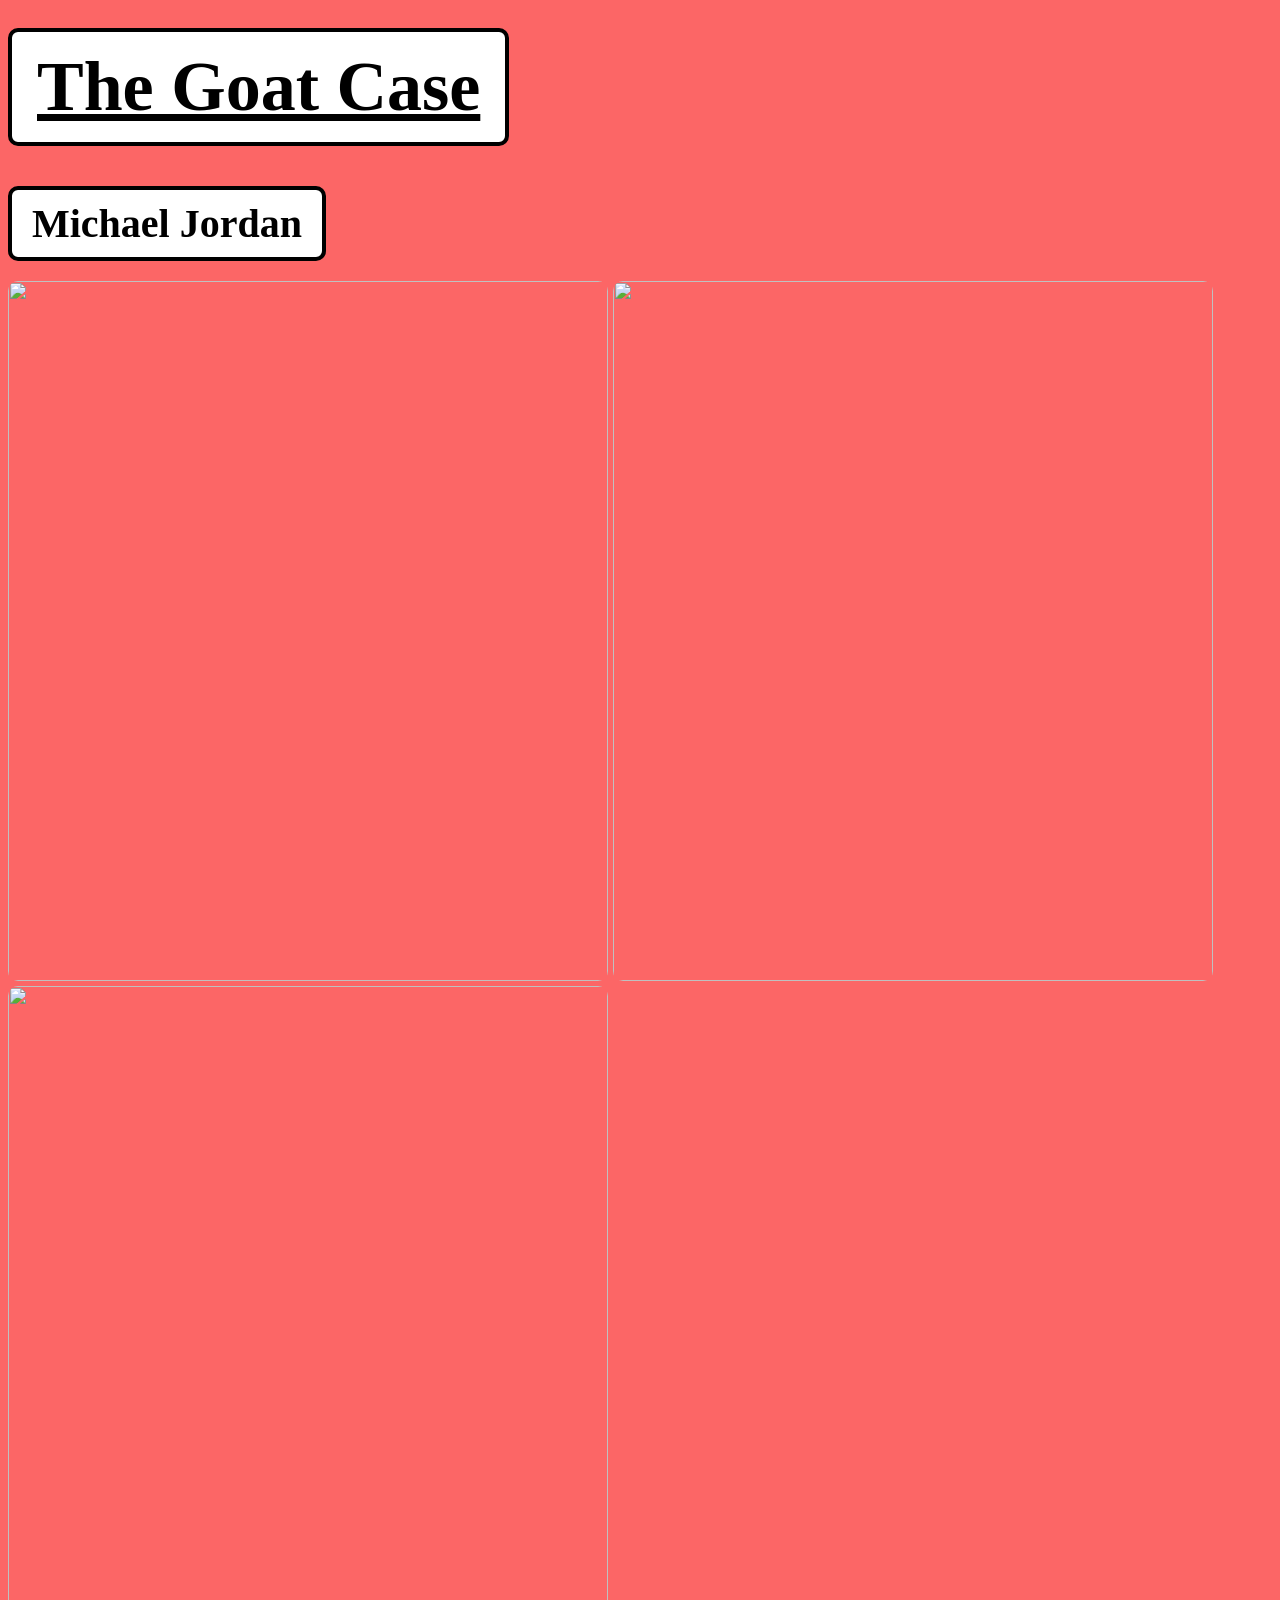
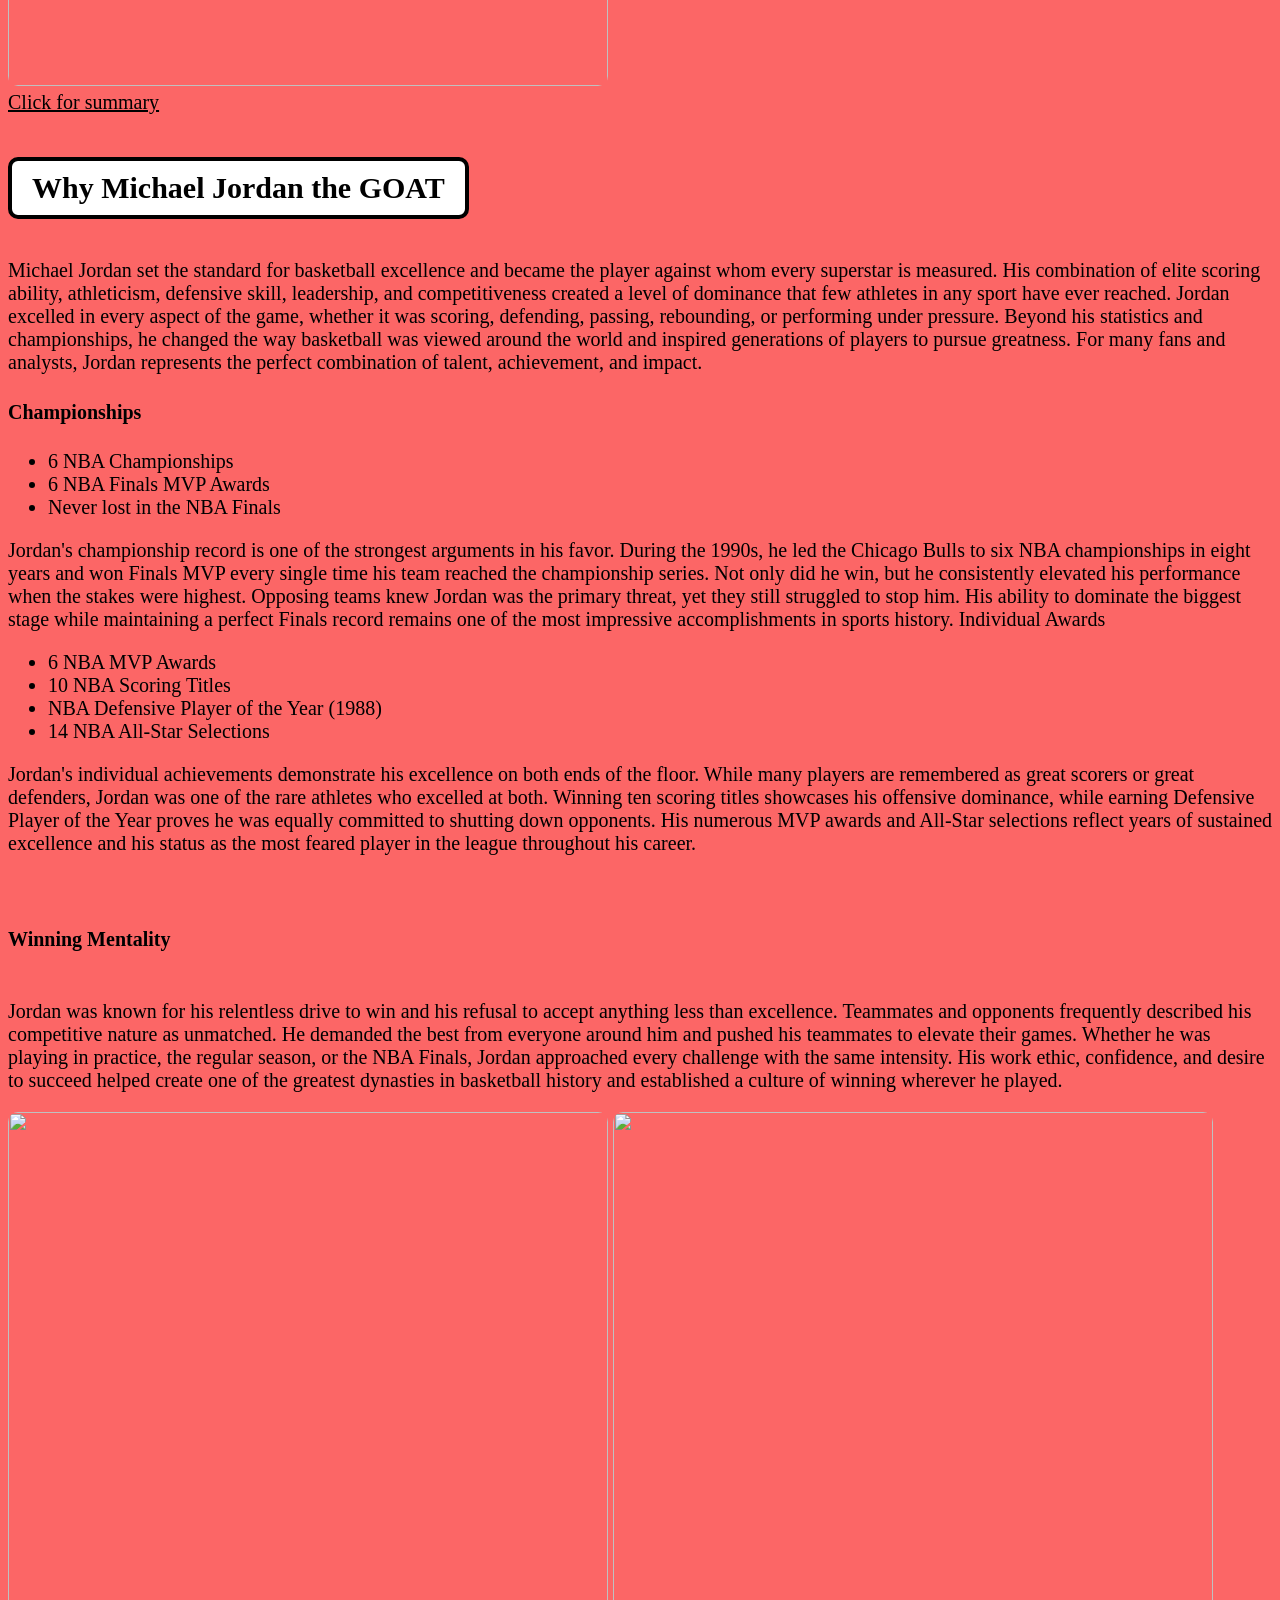
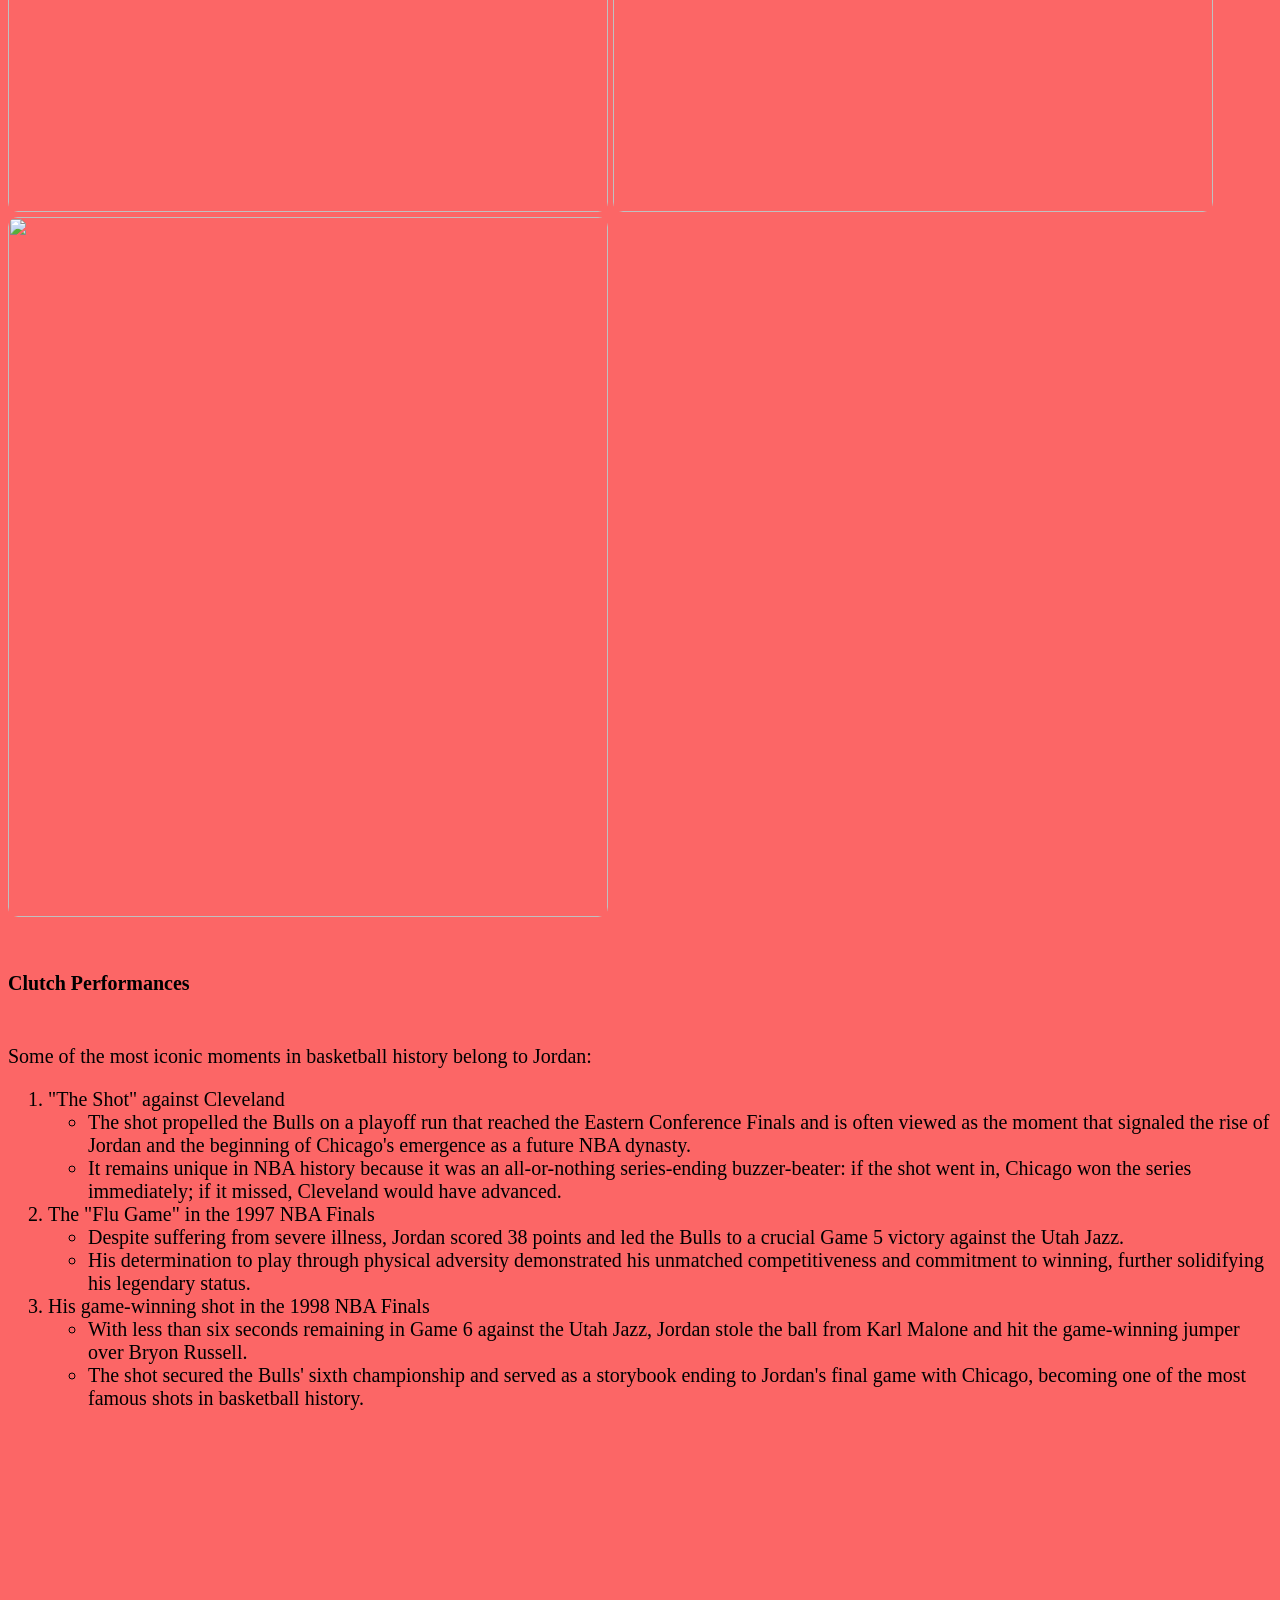
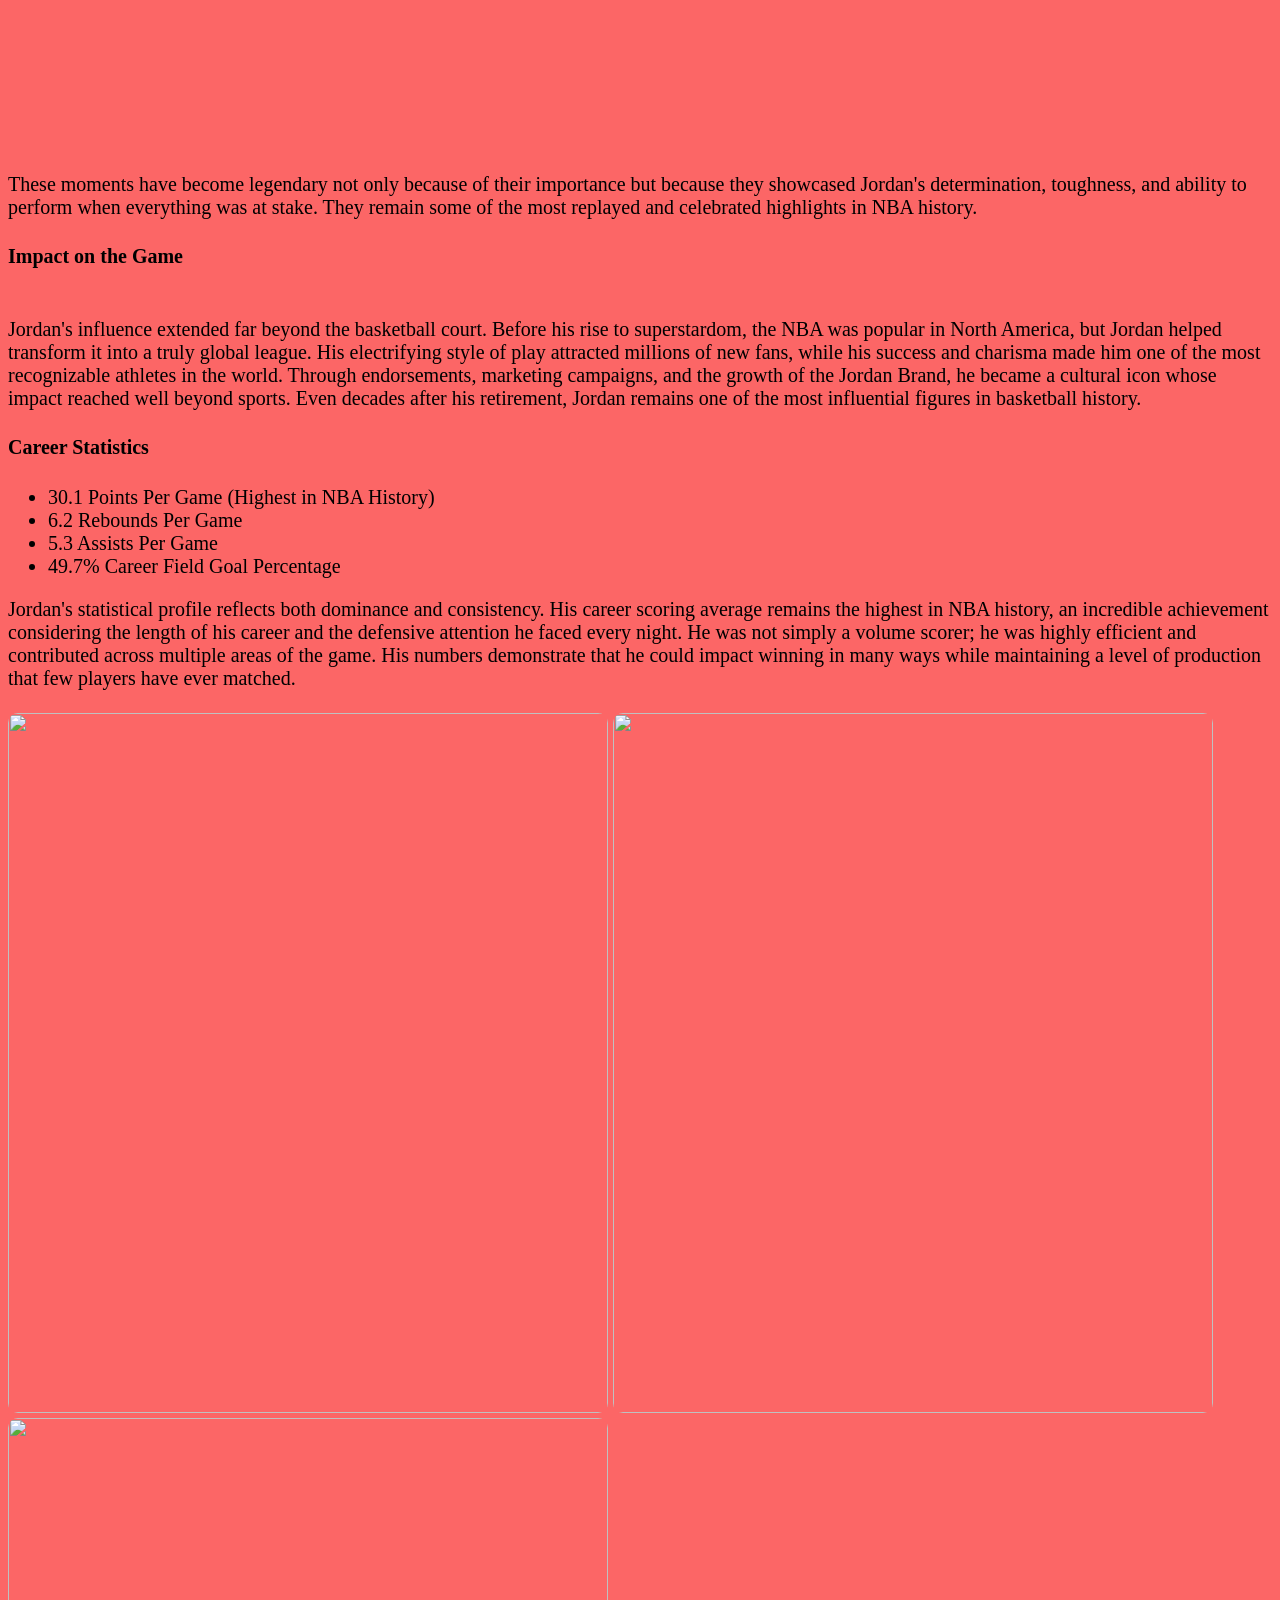
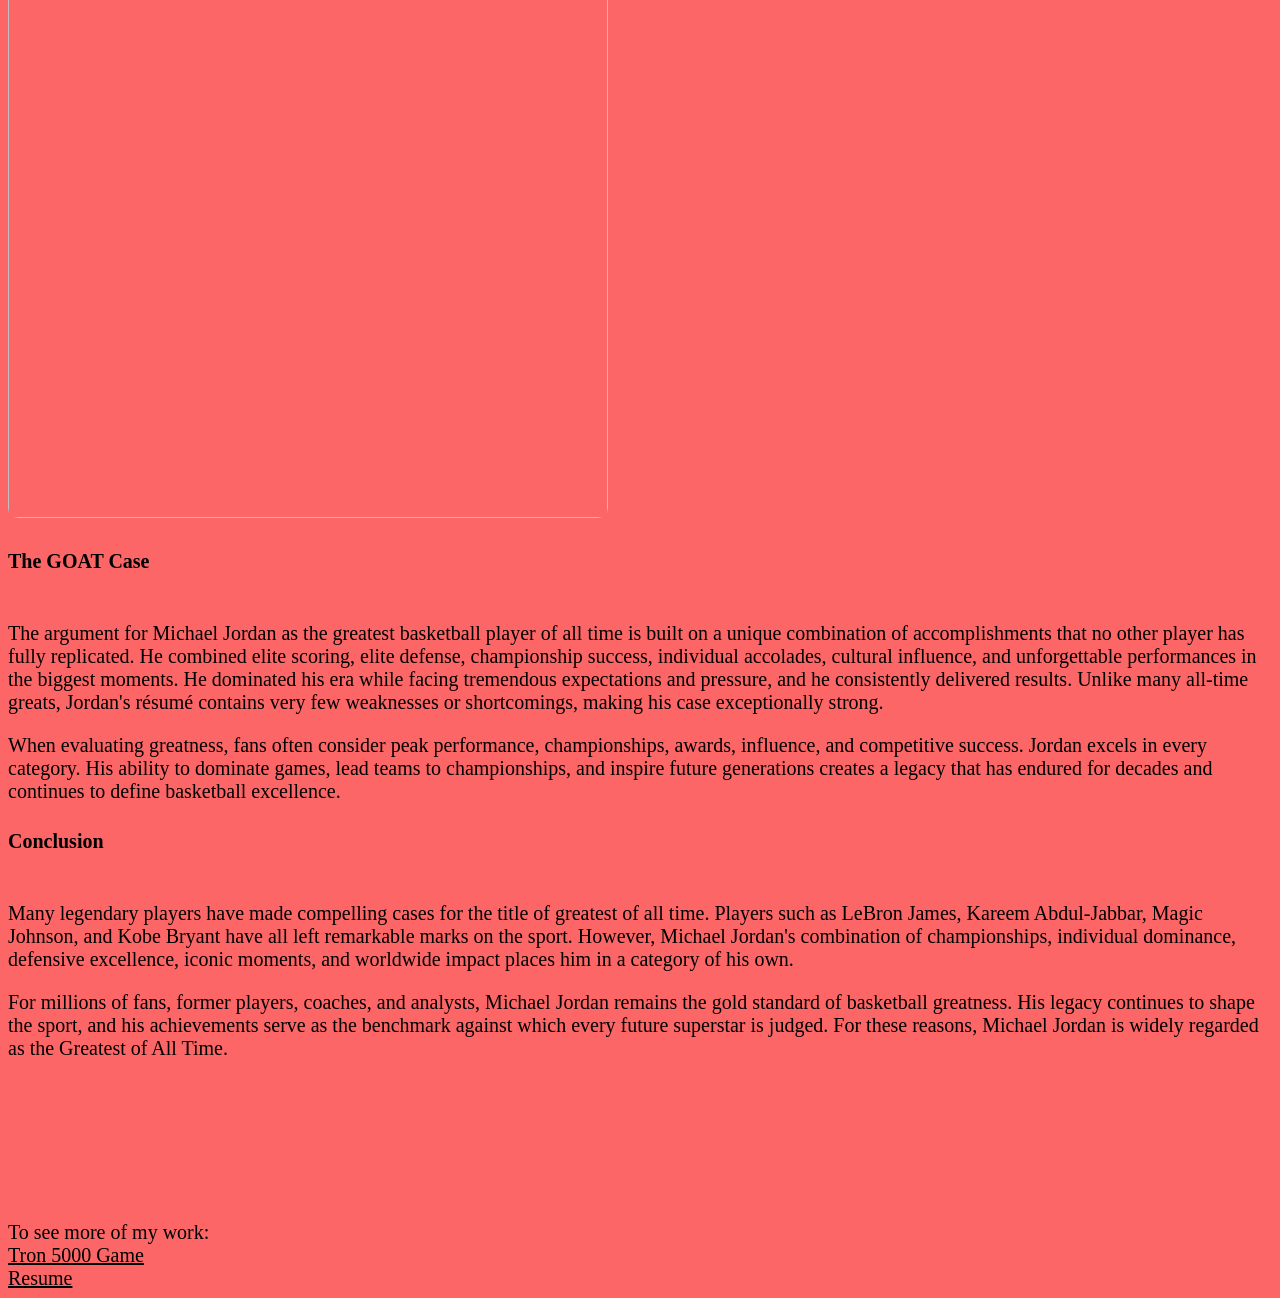
==== index.html @ 32c7bf93 "Add files via upload" ====
<!DOCTYPE html>
<html lang="en">
<head>
    <meta charset="UTF-8">
    <meta name="viewport" content="width=device-width, initial-scale=1.0">
    <title>Document</title>
    <link rel = "stylesheet" href = "styles/indexstyles.css"
</head>
<body>
   
 <h1> The Goat Case</h1>
 <br>
    <h2 >Michael Jordan</h2>

<div class="images">
    <img src= "https://i.pinimg.com/736x/b6/59/65/b6596587c092cc4e2e10bf373afb5352.jpg">
    <img src= "https://timelessbasketball.com/wp-content/uploads/2015/03/michael-jordan-jump-shots.jpg">
    <img src="https://cdn.britannica.com/96/195196-050-3909D5BD/Michael-Jordan-1988.jpg">
    </div>

<a href = "#summary">Click for summary</a>
<br>
<br>

<h3> Why Michael Jordan the GOAT </h3>
<p> Michael Jordan set the standard for basketball excellence and became the player against whom every superstar is measured. His combination of elite scoring ability, athleticism, defensive skill, leadership, and competitiveness created a level of dominance that few athletes in any sport have ever reached. Jordan excelled in every aspect of the game, whether it was scoring, defending, passing, rebounding, or performing under pressure. Beyond his statistics and championships, he changed the way basketball was viewed around the world and inspired generations of players to pursue greatness. For many fans and analysts, Jordan represents the perfect combination of talent, achievement, and impact. </p>

<h4>Championships</h4>
    <ul>
        <li>6 NBA Championships</li>
<li>6 NBA Finals MVP Awards</li>
<li>Never lost in the NBA Finals
</li>
</ul>
Jordan's championship record is one of the strongest arguments in his favor. During the 1990s, he led the Chicago Bulls to six NBA championships in eight years and won Finals MVP every single time his team reached the championship series. Not only did he win, but he consistently elevated his performance when the stakes were highest. Opposing teams knew Jordan was the primary threat, yet they still struggled to stop him. His ability to dominate the biggest stage while maintaining a perfect Finals record remains one of the most impressive accomplishments in sports history.
<br<

<h4>Individual Awards</h4>

    <ul> <li> 6 NBA MVP Awards</li>
<li>10 NBA Scoring Titles</li>
<li>NBA Defensive Player of the Year (1988)</li>
<li>14 NBA All-Star Selections</li>
</ul> 
Jordan's individual achievements demonstrate his excellence on both ends of the floor. While many players are remembered as great scorers or great defenders, Jordan was one of the rare athletes who excelled at both. Winning ten scoring titles showcases his offensive dominance, while earning Defensive Player of the Year proves he was equally committed to shutting down opponents. His numerous MVP awards and All-Star selections reflect years of sustained excellence and his status as the most feared player in the league throughout his career.
<br>
<br>
    <div class='tableauPlaceholder' id='viz1781548161275' style='position: relative'><noscript><a href='#'><img alt='PlayerViz ' src='https:&#47;&#47;public.tableau.com&#47;static&#47;images&#47;Jo&#47;JordanCareerScoring&#47;PlayerViz&#47;1_rss.png' style='border: none' /></a></noscript><object class='tableauViz'  style='display:none;'><param name='host_url' value='https%3A%2F%2Fpublic.tableau.com%2F' /> <param name='embed_code_version' value='3' /> <param name='site_root' value='' /><param name='name' value='JordanCareerScoring&#47;PlayerViz' /><param name='tabs' value='no' /><param name='toolbar' value='yes' /><param name='static_image' value='https:&#47;&#47;public.tableau.com&#47;static&#47;images&#47;Jo&#47;JordanCareerScoring&#47;PlayerViz&#47;1.png' /> <param name='animate_transition' value='yes' /><param name='display_static_image' value='yes' /><param name='display_spinner' value='yes' /><param name='display_overlay' value='yes' /><param name='display_count' value='yes' /><param name='language' value='en-US' /><param name='filter' value='_gl=1*z4jpoa*_ga*MTY1NzM2NTA2OS4xNzgwMjg3NzE4*_ga_8YLN0SNXVS*czE3ODExMTEwMzIkbzMkZzEkdDE3ODExMTEyMDEkajU1JGwwJGgw*_gcl_au*MTk3ODQ5MzA1Ni4xNzgwMjg3NzE4' /></object></div>                <script type='text/javascript'>                    var divElement = document.getElementById('viz1781548161275');                    var vizElement = divElement.getElementsByTagName('object')[0];                    vizElement.style.width='1600px';vizElement.style.height='1417px';                    var scriptElement = document.createElement('script');                    scriptElement.src = 'https://public.tableau.com/javascripts/api/viz_v1.js';                    vizElement.parentNode.insertBefore(scriptElement, vizElement);                </script>
</div>
<br>
<h4>Winning Mentality </h4>
<br>
Jordan was known for his relentless drive to win and his refusal to accept anything less than excellence. Teammates and opponents frequently described his competitive nature as unmatched. He demanded the best from everyone around him and pushed his teammates to elevate their games. Whether he was playing in practice, the regular season, or the NBA Finals, Jordan approached every challenge with the same intensity. His work ethic, confidence, and desire to succeed helped create one of the greatest dynasties in basketball history and established a culture of winning wherever he played.<p></p>

<div class="images">
<img src="https://i.pinimg.com/736x/bb/1a/c8/bb1ac8f28f14864c6b0d25b29a0af660.jpg ">
<img src="https://www.si.com/.image/t_share/MTY4MTg2MDIyNzgwNjA5ODA5/1997-michael-jordan-05717484jpg.jpg">
<img src="https://www.espn.com/photo/2016/0210/r53385_2430x3326cc.jpg">
</div>

<br>
<h4>Clutch Performances</h4>
<br>
Some of the most iconic moments in basketball history belong to Jordan:
<ol>
    <li>"The Shot" against Cleveland</li>
        <ul>
            <li>The shot propelled the Bulls on a playoff run that reached the Eastern Conference Finals and is often viewed as the moment that signaled the rise of Jordan and the beginning of Chicago's emergence as a future NBA dynasty.</li>
        <li>It remains unique in NBA history because it was an all-or-nothing series-ending buzzer-beater: if the shot went in, Chicago won the series immediately; if it missed, Cleveland would have advanced.</li></ul>
    <li>The "Flu Game" in the 1997 NBA Finals</li>
    <ul>
        <li>Despite suffering from severe illness, Jordan scored 38 points and led the Bulls to a crucial Game 5 victory against the Utah Jazz.</li>
        <li>His determination to play through physical adversity demonstrated his unmatched competitiveness and commitment to winning, further solidifying his legendary status.</li>
    </ul>
    <li>His game-winning shot in the 1998 NBA Finals</li>
    <ul>
        <li>With less than six seconds remaining in Game 6 against the Utah Jazz, Jordan stole the ball from Karl Malone and hit the game-winning jumper over Bryon Russell.</li>
        <li>The shot secured the Bulls' sixth championship and served as a storybook ending to Jordan's final game with Chicago, becoming one of the most famous shots in basketball history.</li>

    </ul>
</ol>
<iframe width="560" height="315" src="https://www.youtube.com/embed/jbW4f60dCNA?si=k6IySOFGBdVQtzrl" title="YouTube video player" frameborder="0" allow="accelerometer; autoplay; clipboard-write; encrypted-media; gyroscope; picture-in-picture; web-share" referrerpolicy="strict-origin-when-cross-origin" allowfullscreen></iframe>
<br>
<br>
These moments have become legendary not only because of their importance but because they showcased Jordan's determination, toughness, and ability to perform when everything was at stake. They remain some of the most replayed and celebrated highlights in NBA history.


<br>
<h4>Impact on the Game</h4>
<br>
Jordan's influence extended far beyond the basketball court. Before his rise to superstardom, the NBA was popular in North America, but Jordan helped transform it into a truly global league. His electrifying style of play attracted millions of new fans, while his success and charisma made him one of the most recognizable athletes in the world. Through endorsements, marketing campaigns, and the growth of the Jordan Brand, he became a cultural icon whose impact reached well beyond sports. Even decades after his retirement, Jordan remains one of the most influential figures in basketball history.

<br>
<h4>Career Statistics</h4>

    <ul> <li> 30.1 Points Per Game (Highest in NBA History)</li>
<li>6.2 Rebounds Per Game</li>
<li>5.3 Assists Per Game</li>
<li>49.7% Career Field Goal Percentage</li>
</ul> 
Jordan's statistical profile reflects both dominance and consistency. His career scoring average remains the highest in NBA history, an incredible achievement considering the length of his career and the defensive attention he faced every night. He was not simply a volume scorer; he was highly efficient and contributed across multiple areas of the game. His numbers demonstrate that he could impact winning in many ways while maintaining a level of production that few players have ever matched.
<br>
<br>

<div class="images">
<img src= "https://cdn.artphotolimited.com/images/60913d60bd40b85323893a87/1000x1000/michael-jordan-von-den-chicago-bulls-feiert-nach-dem-siegtreffer.jpg ">
<img src="https://wallpapers.com/images/hd/michael-jordan-classic-dunk-hzziryly0b36txbh.jpg">
<img src="https://encrypted-tbn0.gstatic.com/images?q=tbn:ANd9GcQtarzf8O3qh8ycy0JOcG6GsB3MW6PXJOc3RRHuf7bSfQsTT_gTTIM6a8c&s=10 "
</div>


<br>
<h4 id="summary">The GOAT Case</h4>
<br>
The argument for Michael Jordan as the greatest basketball player of all time is built on a unique combination of accomplishments that no other player has fully replicated. He combined elite scoring, elite defense, championship success, individual accolades, cultural influence, and unforgettable performances in the biggest moments. He dominated his era while facing tremendous expectations and pressure, and he consistently delivered results. Unlike many all-time greats, Jordan's résumé contains very few weaknesses or shortcomings, making his case exceptionally strong.
<p></p>
When evaluating greatness, fans often consider peak performance, championships, awards, influence, and competitive success. Jordan excels in every category. His ability to dominate games, lead teams to championships, and inspire future generations creates a legacy that has endured for decades and continues to define basketball excellence.
<br>
<h4>Conclusion</h4>
<br>
Many legendary players have made compelling cases for the title of greatest of all time. Players such as LeBron James, Kareem Abdul-Jabbar, Magic Johnson, and Kobe Bryant have all left remarkable marks on the sport. However, Michael Jordan's combination of championships, individual dominance, defensive excellence, iconic moments, and worldwide impact places him in a category of his own.
<p></p>
For millions of fans, former players, coaches, and analysts, Michael Jordan remains the gold standard of basketball greatness. His legacy continues to shape the sport, and his achievements serve as the benchmark against which every future superstar is judged. For these reasons, Michael Jordan is widely regarded as the Greatest of All Time.

<br>
<br>
<br>
<br>
<br>
<br>
<br>
<br>
To see more of my work:
<br>
<a href= "pages/game.html">Tron 5000 Game</a>
<br>
<a href= "pages/resume.html">Resume</a>



</body>
</html>
---- styles/indexstyles.css ----
body{
    background-color: rgb(252, 102, 102);
    font-family:'Courier New', Courier, monospace
    color: black;
    font-size: 20px;
}
h1{ text-align:center;
    font-size: 70px;
    text-decoration: underline;
    background-color: white;
    border: 4px solid black;
    border-radius: 10px;
    padding: 15px 25px;
    display: inline-block;
    margin: 20px 0;
}

h2{
    text-align:center;
    font-size: 40px;
    background-color: white;
    border: 4px solid black;
    border-radius: 10px;
    padding: 10px 20px;
    display: inline-block;
    margin: 20px 0;
}

h3{text-align:left;
    font-size:30px;
     background-color: white;
    border: 4px solid black;
    border-radius: 10px;
    padding: 10px 20px;
    display: inline-block;
    margin: 20px 0;
}
}
h4{
    text-align:left;
    font-size:25px;
     background-color: white;
    border: 4px solid black;
    border-radius: 10px;
    padding: 10px 20px;
    display: inline-block;
    margin: 20px 0;
}
a{color:black}

.images img {
    width: 600px;
    height: 700px;
    object-fit: cover;
    border-radius: 10px;
}

.title{
    background-color: white;
 }
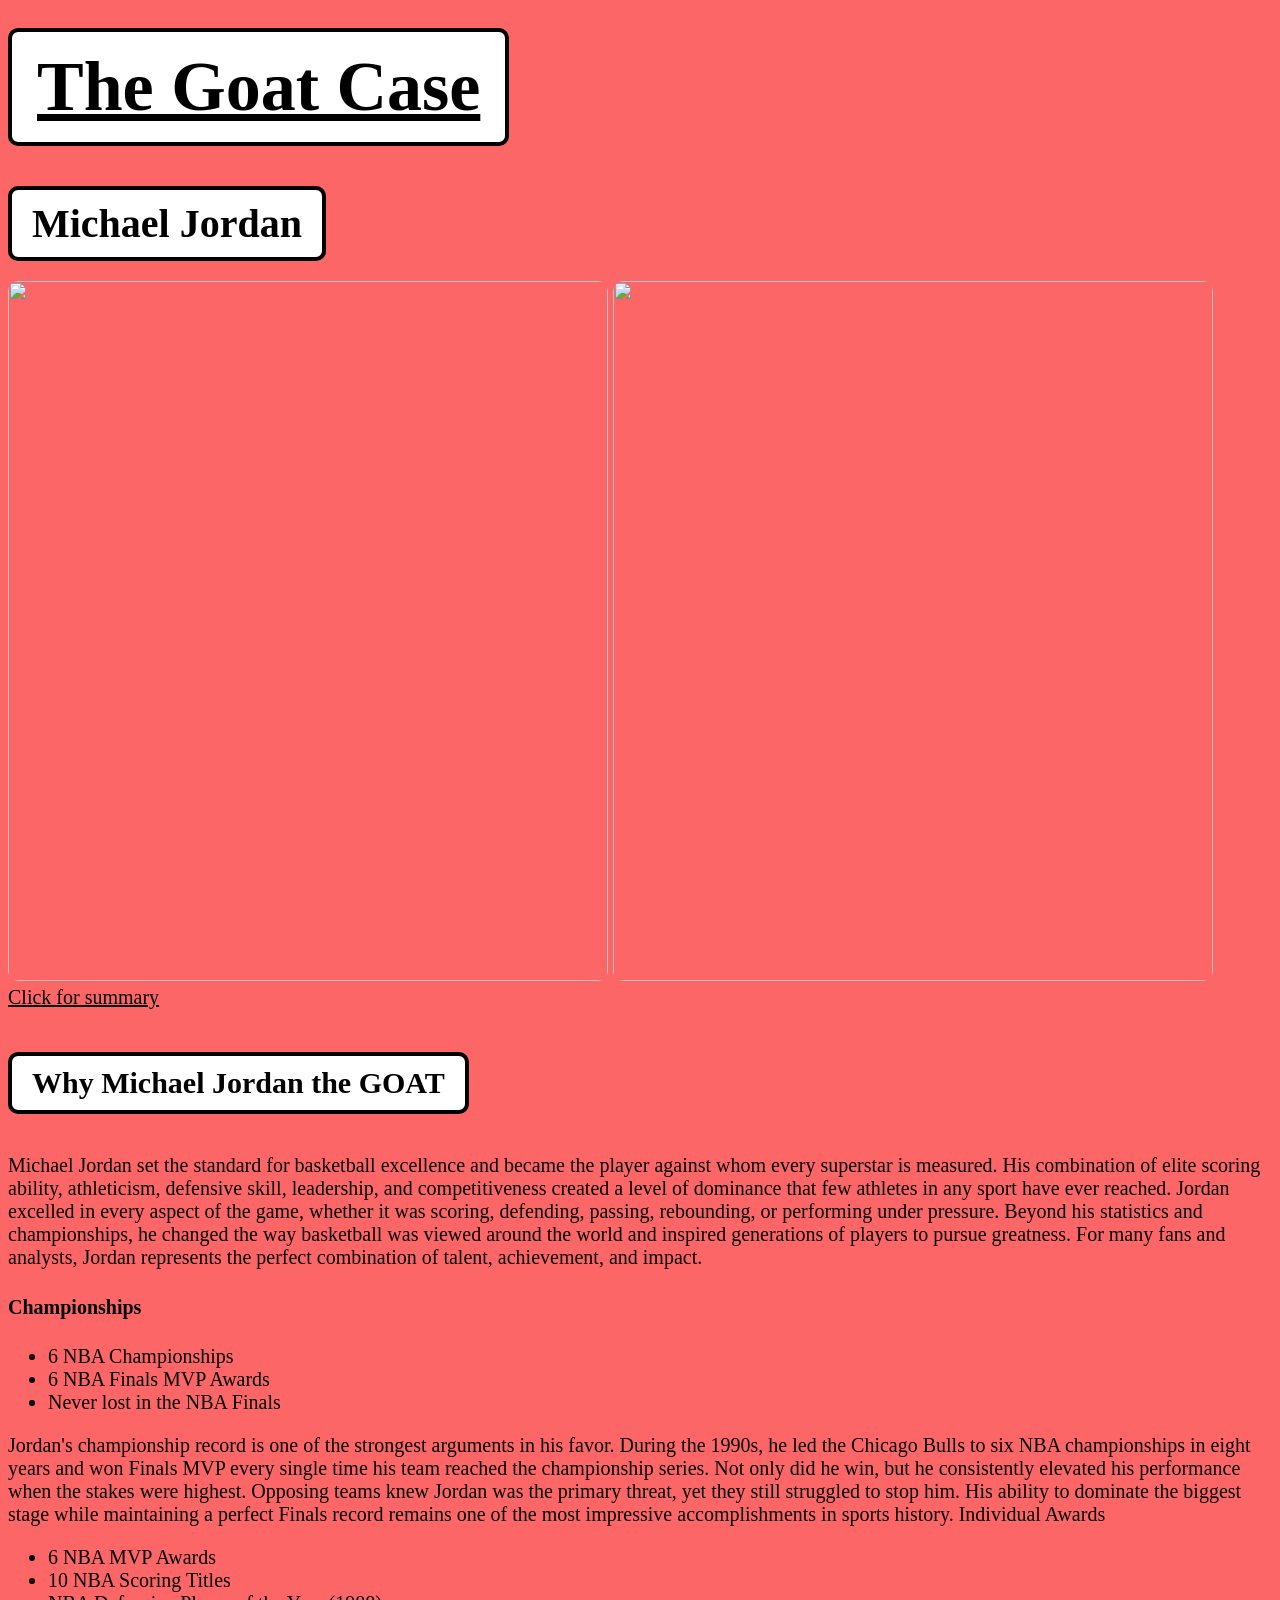
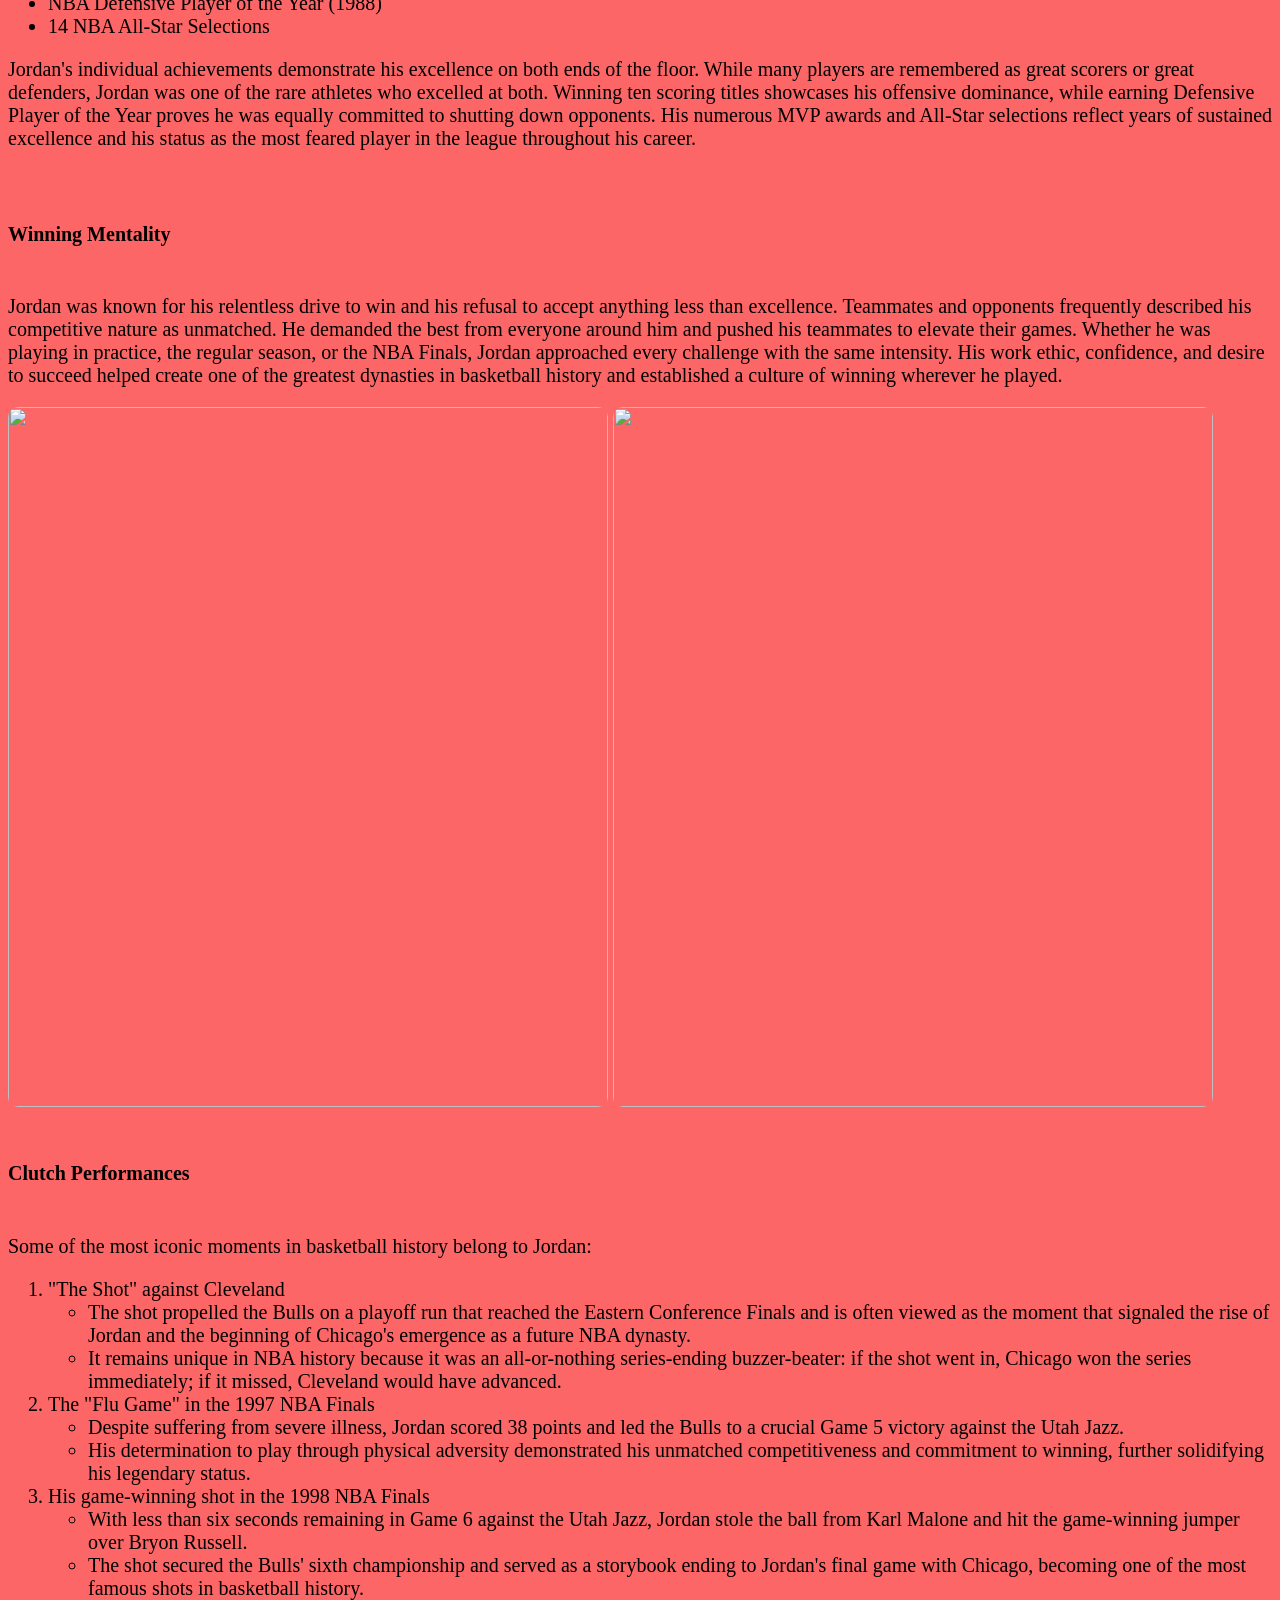
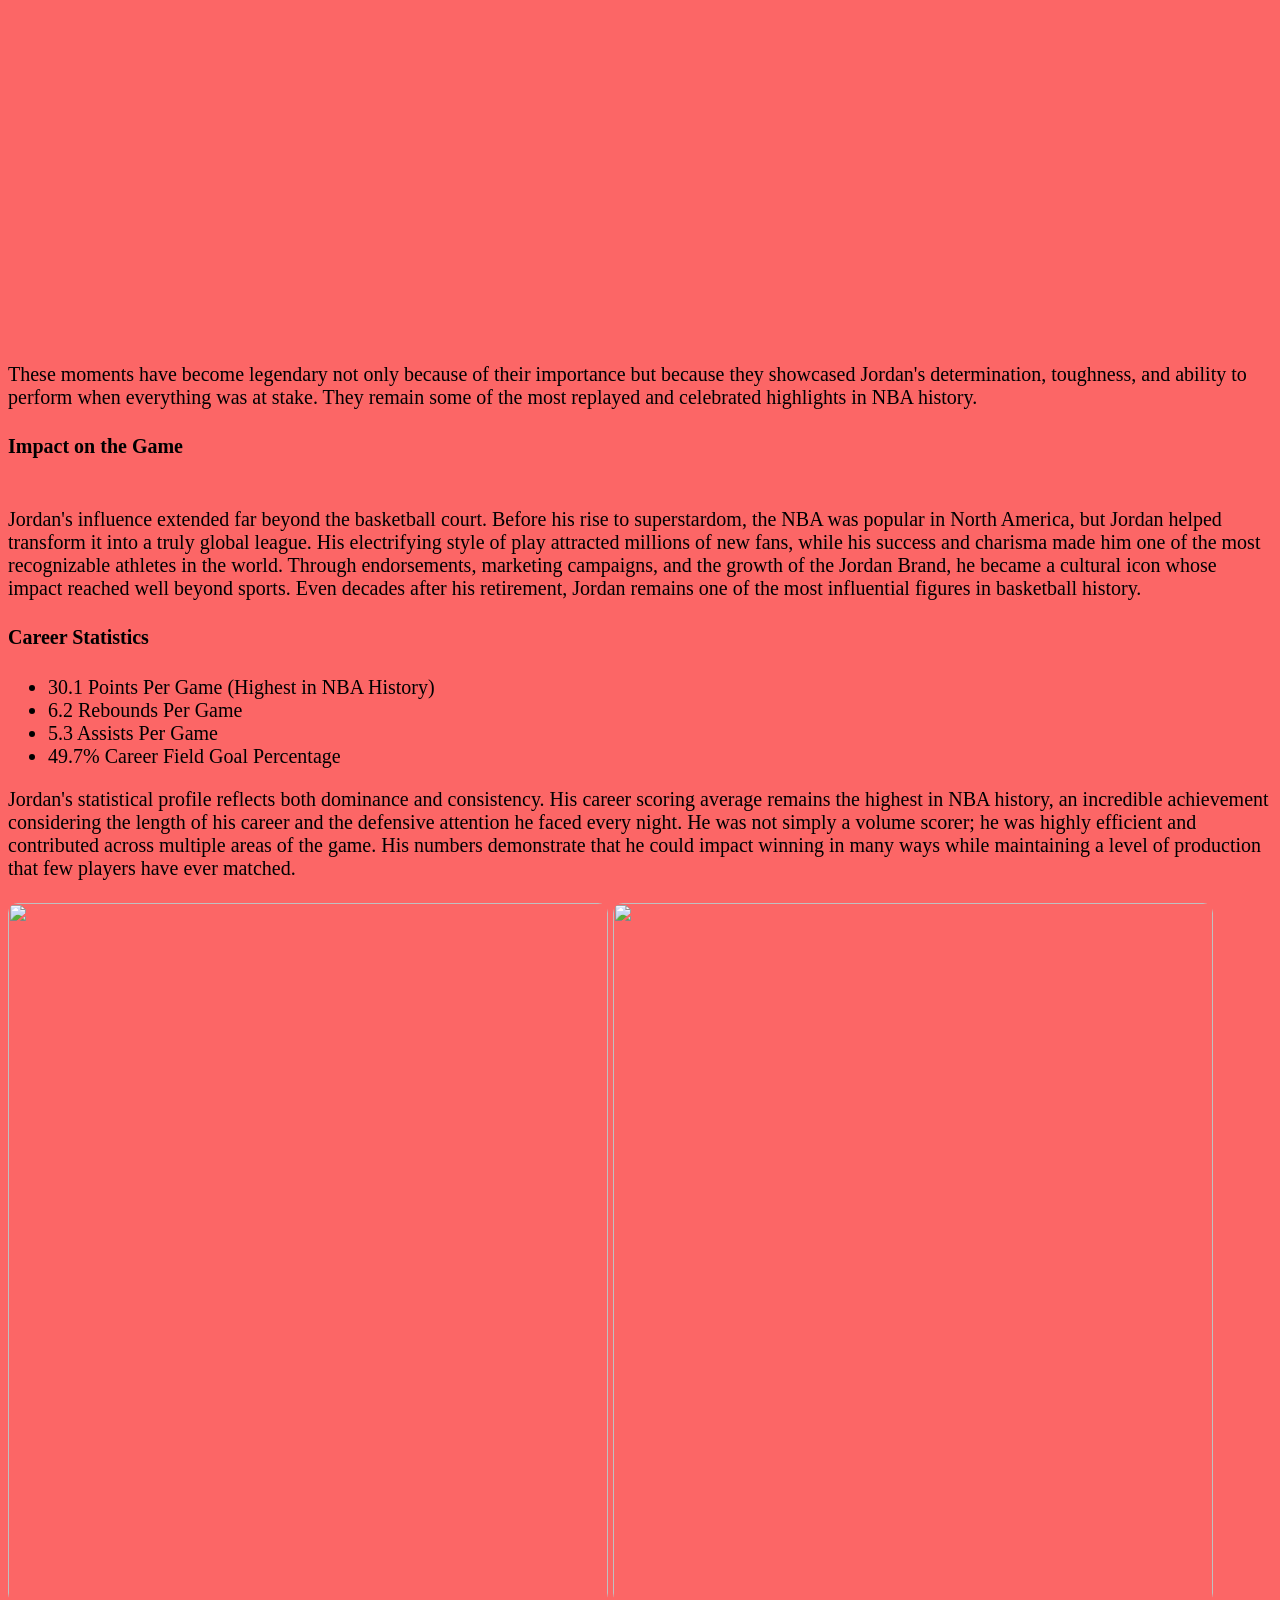
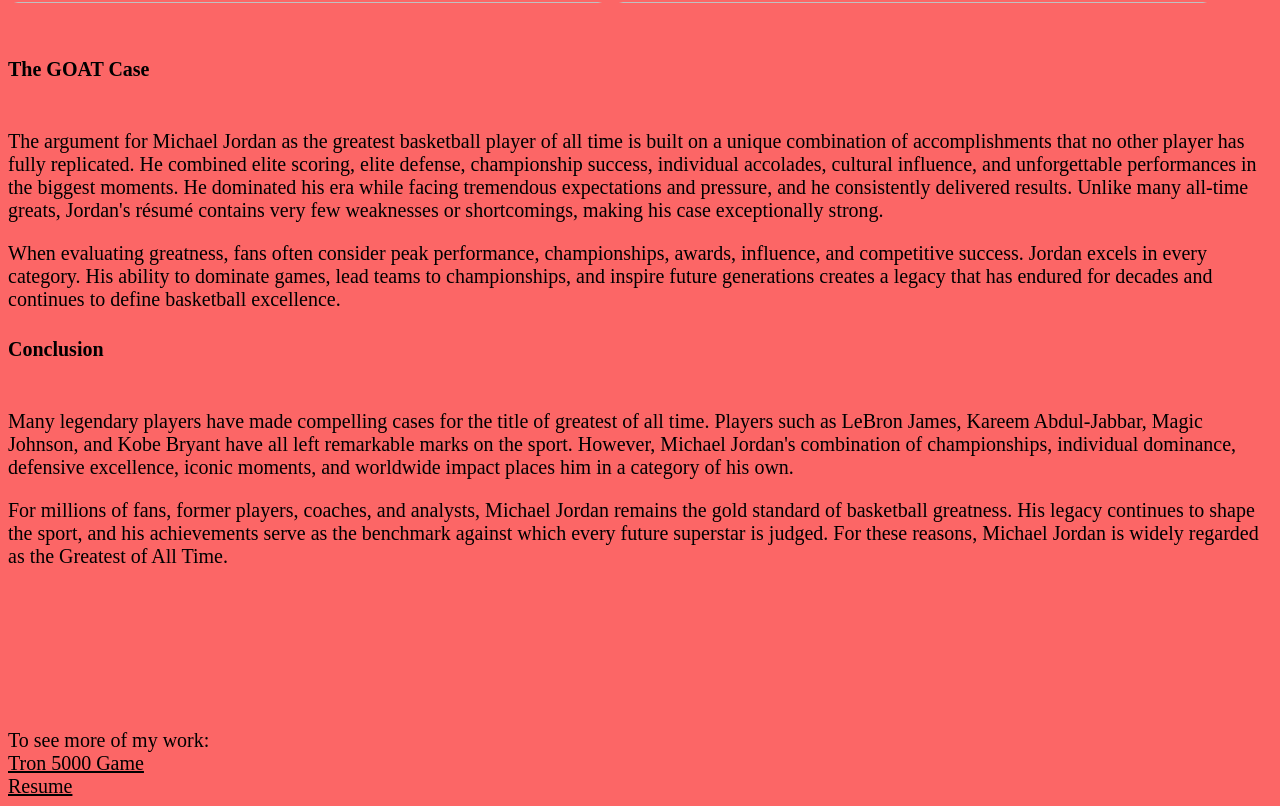
==== commit 2cea81b4: "Add files via upload" ====
--- a/index.html
+++ b/index.html
@@ -14,7 +14,6 @@
 
 <div class="images">
     <img src= "https://i.pinimg.com/736x/b6/59/65/b6596587c092cc4e2e10bf373afb5352.jpg">
-    <img src= "https://timelessbasketball.com/wp-content/uploads/2015/03/michael-jordan-jump-shots.jpg">
     <img src="https://cdn.britannica.com/96/195196-050-3909D5BD/Michael-Jordan-1988.jpg">
     </div>
 
@@ -54,7 +53,6 @@
 
 <div class="images">
 <img src="https://i.pinimg.com/736x/bb/1a/c8/bb1ac8f28f14864c6b0d25b29a0af660.jpg ">
-<img src="https://www.si.com/.image/t_share/MTY4MTg2MDIyNzgwNjA5ODA5/1997-michael-jordan-05717484jpg.jpg">
 <img src="https://www.espn.com/photo/2016/0210/r53385_2430x3326cc.jpg">
 </div>
 
@@ -105,7 +103,6 @@
 <div class="images">
 <img src= "https://cdn.artphotolimited.com/images/60913d60bd40b85323893a87/1000x1000/michael-jordan-von-den-chicago-bulls-feiert-nach-dem-siegtreffer.jpg ">
 <img src="https://wallpapers.com/images/hd/michael-jordan-classic-dunk-hzziryly0b36txbh.jpg">
-<img src="https://encrypted-tbn0.gstatic.com/images?q=tbn:ANd9GcQtarzf8O3qh8ycy0JOcG6GsB3MW6PXJOc3RRHuf7bSfQsTT_gTTIM6a8c&s=10 "
 </div>
 
 
